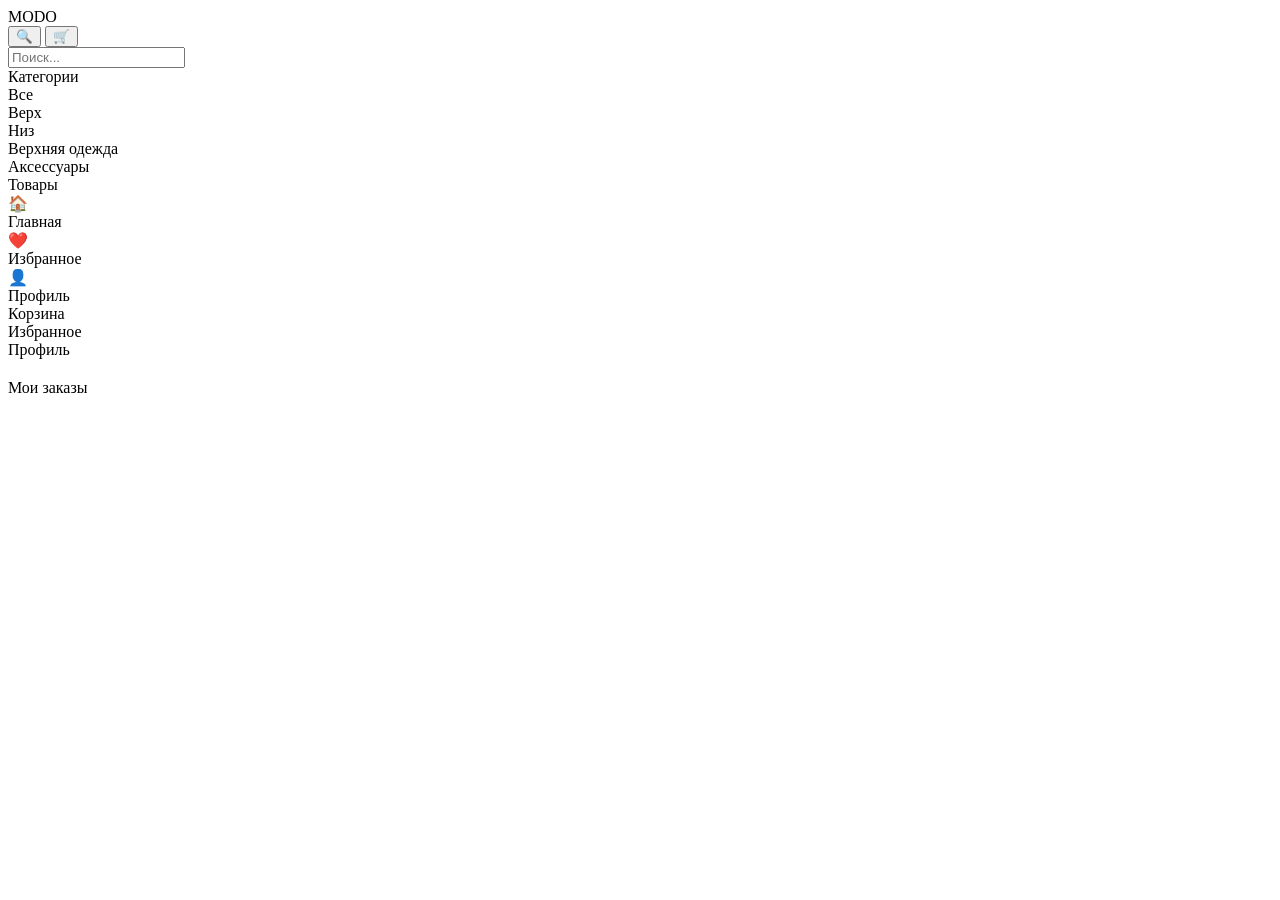
==== index.html @ 1a5f8157 "fix" ====
<!DOCTYPE html>
<html lang="ru">
<head>
<meta charset="UTF-8">
<meta name="viewport" content="width=device-width, initial-scale=1.0, maximum-scale=1">
<title>MODO MiniApp</title>
<link rel="stylesheet" href="/static/style.css">
<script src="/static/script.js" defer></script>
</head>

<body>

<div class="header">
  <div class="logo">MODO</div>
  <div class="header-icons">
    <button class="icon-btn" onclick="toggleSearch()">🔍</button>
    <button class="icon-btn" onclick="openCart()">🛒</button>
    <span id="cartCount" style="font-size:14px; background:#111; color:#fff; padding:2px 6px; border-radius:10px; display:none;">0</span>
  </div>
</div>

<div class="search-bar" id="searchBar">
  <input class="search-input" placeholder="Поиск..." oninput="filterProducts(this.value)">
</div>

<!-- CATEGORIES -->
<div class="section-title">Категории</div>
<div class="categories">
  <div class="cat-chip active" onclick="filterCat('all', this)">Все</div>
  <div class="cat-chip" onclick="filterCat('tops', this)">Верх</div>
  <div class="cat-chip" onclick="filterCat('bottoms', this)">Низ</div>
  <div class="cat-chip" onclick="filterCat('outerwear', this)">Верхняя одежда</div>
  <div class="cat-chip" onclick="filterCat('accessories', this)">Аксессуары</div>
</div>

<!-- PRODUCTS -->
<div class="section-title" id="productsSection">Товары</div>
<div class="products" id="products"></div>

<div class="spacer"></div>

<!-- BOTTOM NAV -->
<div class="bottom-nav">
  <div class="nav-item active">
    <div class="nav-icon">🏠</div>
    Главная
  </div>

  <div class="nav-item" onclick="openFavorites()">
    <div class="nav-icon">❤️</div>
    Избранное
  </div>

  <div class="nav-item" onclick="openProfile()">
    <div class="nav-icon">👤</div>
    Профиль
  </div>
  <div class="nav-item" id="adminBtn" style="display:none" onclick="openAdmin()">
    <div class="nav-icon">📊</div>
  Аналитика
  </div>
</div>

<!-- CART OVERLAY -->
<div class="cart-overlay" id="cartOverlay" onclick="closeCart()"></div>

<div class="cart-drawer" id="cartDrawer">
  <div class="drawer-handle"></div>
  <div class="cart-title">Корзина</div>

  <div id="cartItems"></div>

  <div class="cart-total" id="cartTotal" style="display:none;">
    <span>Итого:</span>
    <span id="totalPrice">0 ₽</span>
  </div>

  <button class="checkout-btn" id="checkoutBtn" onclick="checkout()" style="display:none;">
    Оформить заказ
  </button>
</div>

<!-- FAVORITES OVERLAY -->
<div class="cart-overlay" id="favOverlay" onclick="closeFavorites()"></div>

<div class="cart-drawer" id="favDrawer">
  <div class="drawer-handle"></div>
  <div class="cart-title">Избранное</div>
  <div id="favItems"></div>
</div>

<!-- PROFILE OVERLAY -->
<div class="cart-overlay" id="profileOverlay" onclick="closeProfile()"></div>

<div class="cart-drawer" id="profileDrawer">
  <div class="drawer-handle"></div>
  <div class="cart-title">Профиль</div>

  <div id="profileContent"></div>

  <div class="section-title" style="margin-top:20px;">Мои заказы</div>
  <div id="ordersList"></div>
</div>

<!-- TOAST -->
<div class="toast" id="toast"></div>

</body>
</html>
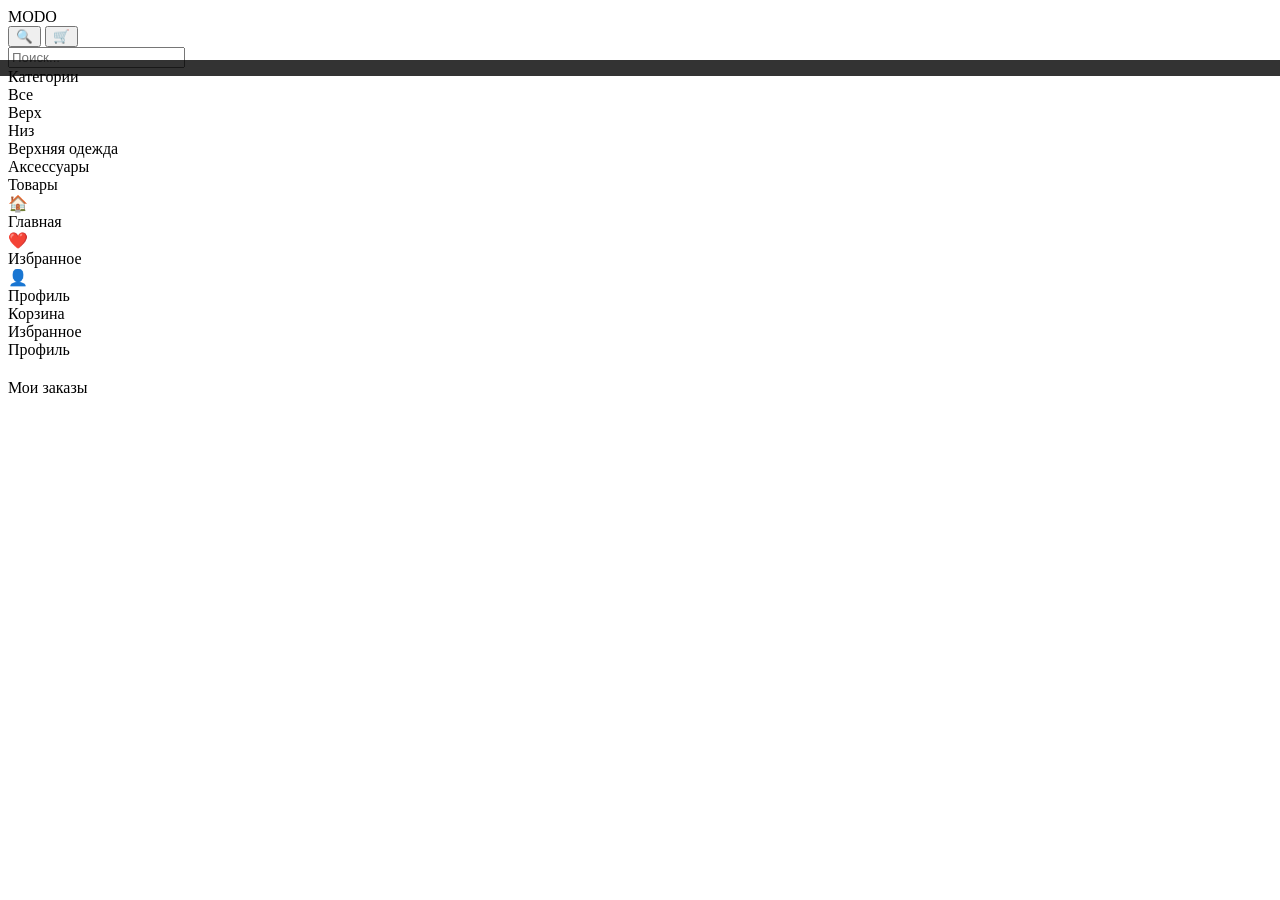
==== commit 4e516085: "fix" ====
--- a/index.html
+++ b/index.html
@@ -57,8 +57,9 @@
   </div>
   <div class="nav-item" id="adminBtn" style="display:none" onclick="openAdmin()">
     <div class="nav-icon">📊</div>
-  Аналитика
+    Аналитика
   </div>
+  <div id="debug" style="position:fixed; top:60px; left:0; right:0; background:rgba(0,0,0,0.8); color:#fff; font-size:11px; padding:8px; z-index:9999; word-break:break-all;"></div>
 </div>
 
 <!-- CART OVERLAY -->
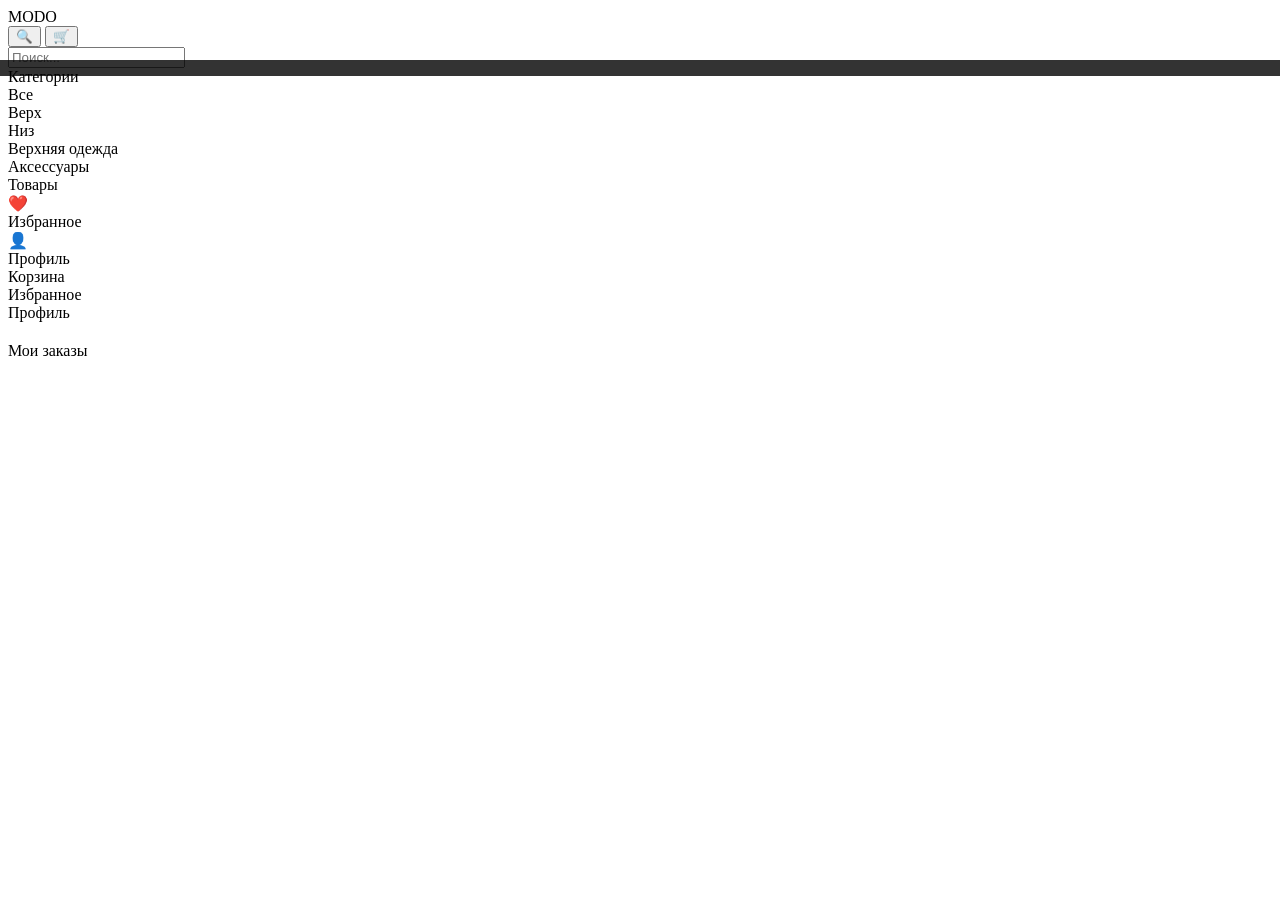
==== commit 81dce47b: "а" ====
--- a/index.html
+++ b/index.html
@@ -41,11 +41,6 @@
 
 <!-- BOTTOM NAV -->
 <div class="bottom-nav">
-  <div class="nav-item active">
-    <div class="nav-icon">🏠</div>
-    Главная
-  </div>
-
   <div class="nav-item" onclick="openFavorites()">
     <div class="nav-icon">❤️</div>
     Избранное
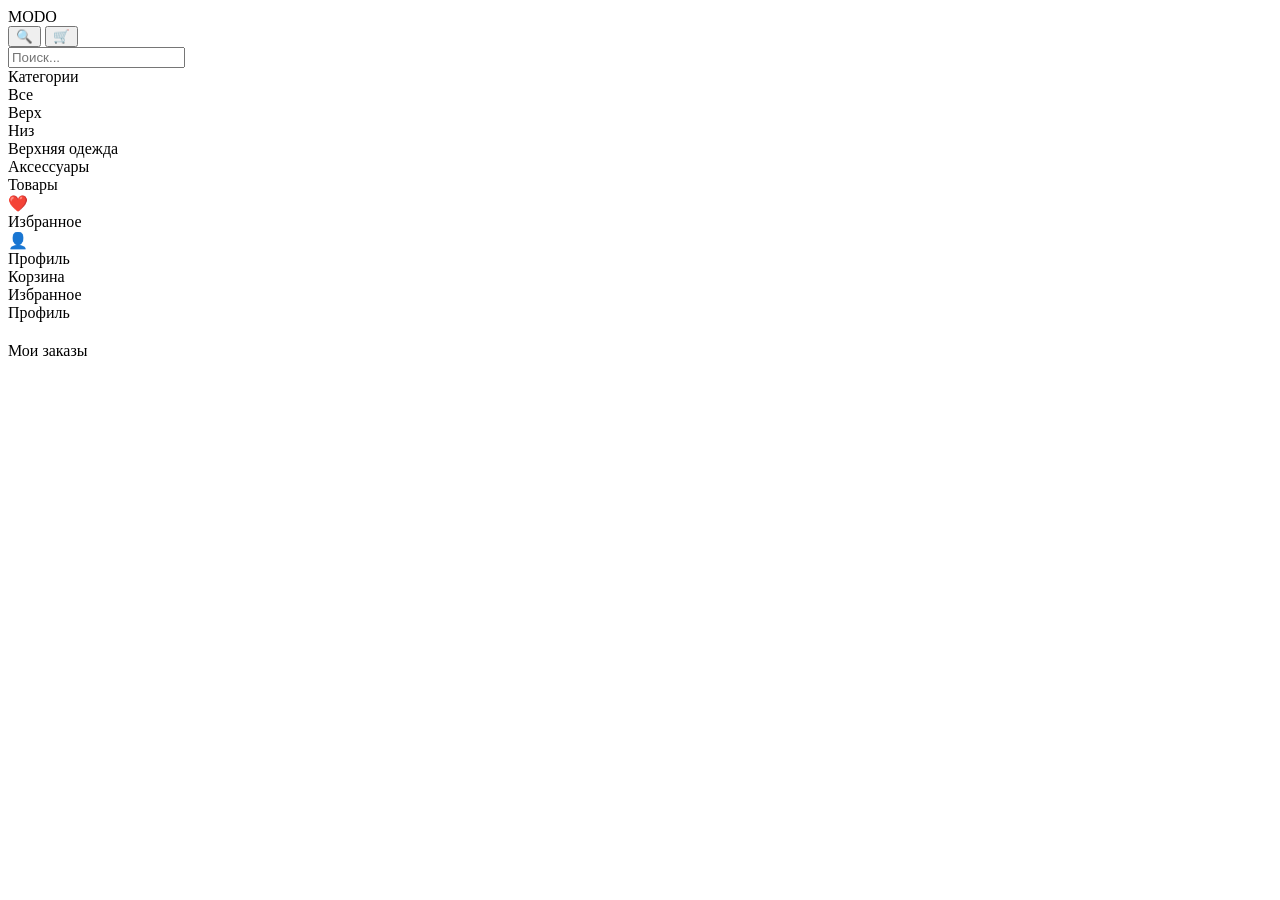
==== commit f80eefdf: "g" ====
--- a/index.html
+++ b/index.html
@@ -4,6 +4,7 @@
 <meta charset="UTF-8">
 <meta name="viewport" content="width=device-width, initial-scale=1.0, maximum-scale=1">
 <title>MODO MiniApp</title>
+<script src="https://telegram.org/js/telegram-web-app.js"></script>
 <link rel="stylesheet" href="/static/style.css">
 <script src="/static/script.js" defer></script>
 </head>
@@ -54,7 +55,6 @@
     <div class="nav-icon">📊</div>
     Аналитика
   </div>
-  <div id="debug" style="position:fixed; top:60px; left:0; right:0; background:rgba(0,0,0,0.8); color:#fff; font-size:11px; padding:8px; z-index:9999; word-break:break-all;"></div>
 </div>
 
 <!-- CART OVERLAY -->
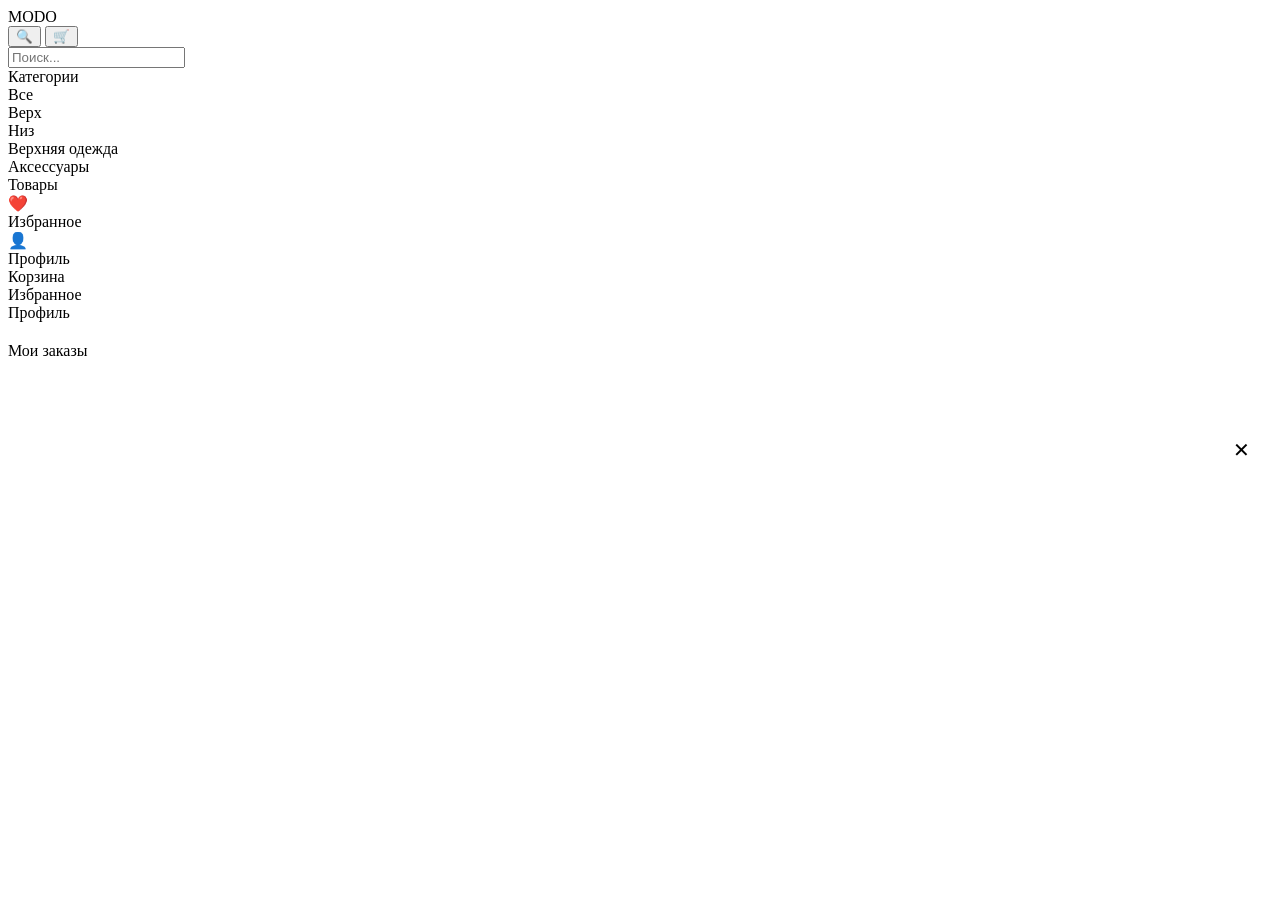
==== commit 567a92d0: "fix" ====
--- a/index.html
+++ b/index.html
@@ -8,6 +8,13 @@
 <link rel="stylesheet" href="/static/style.css">
 <script src="/static/script.js" defer></script>
 </head>
+
+<!-- PRODUCT DRAWER -->
+<div class="cart-overlay" id="productOverlay" onclick="closeProduct()"></div>
+<div class="cart-drawer" id="productDrawer">
+  <div class="drawer-handle"></div>
+  <div id="productContent"></div>
+</div>
 
 <body>
 
@@ -22,6 +29,7 @@
 
 <div class="search-bar" id="searchBar">
   <input class="search-input" placeholder="Поиск..." oninput="filterProducts(this.value)">
+  <button onclick="toggleSearch()" style="position:absolute; right:24px; top:50%; transform:translateY(-50%); background:none; border:none; font-size:20px; cursor:pointer;">✕</button>
 </div>
 
 <!-- CATEGORIES -->
